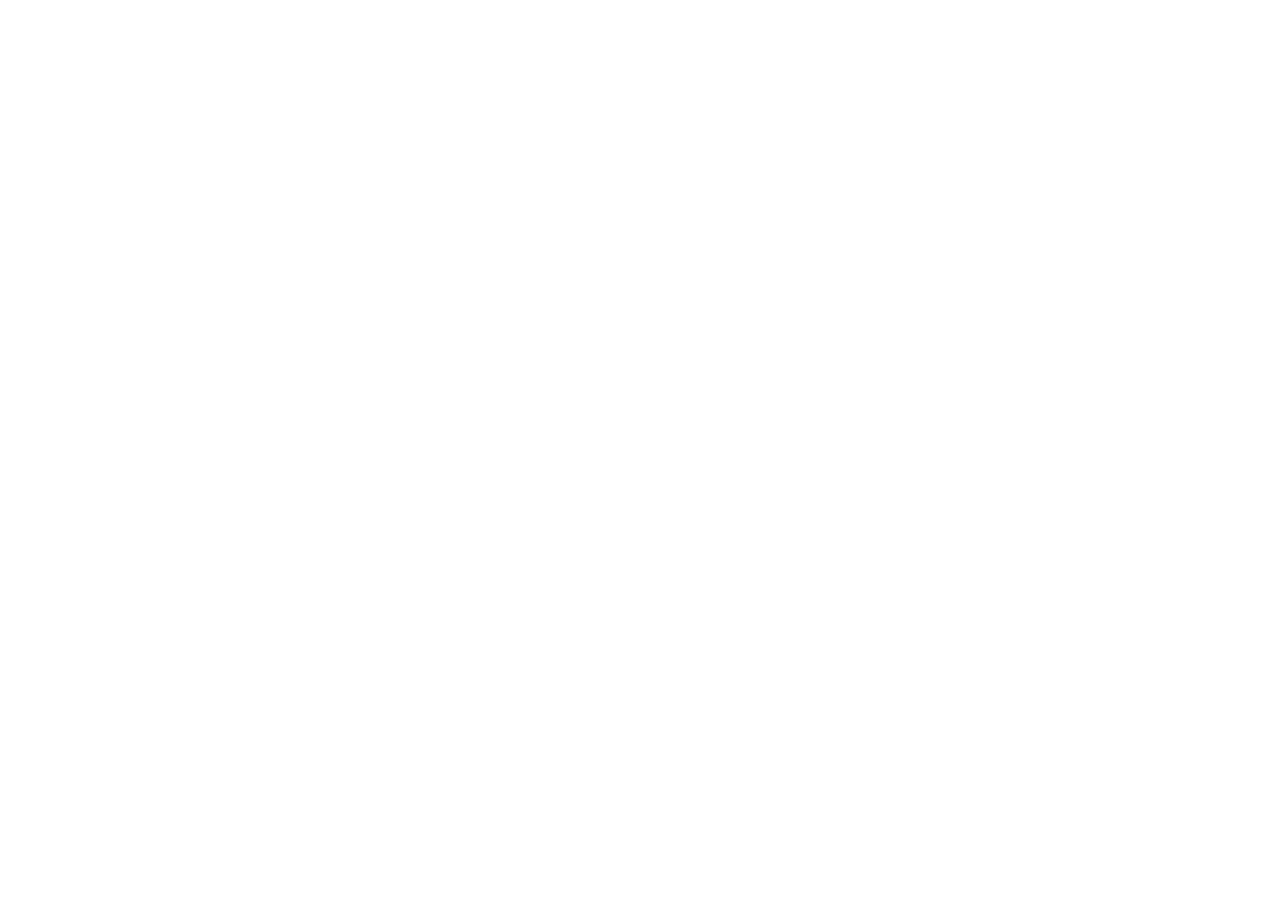
==== firefox/popup/popup.html @ 288c42ea "Init commit" ====
<!DOCTYPE html>

<html>
  <head>
    <meta charset="utf-8">
    <link rel="stylesheet" href="panel.css"/>
  </head>

<body>
  <div id="content"></div>
  <script src="popup.js"></script>
</body>

</html>
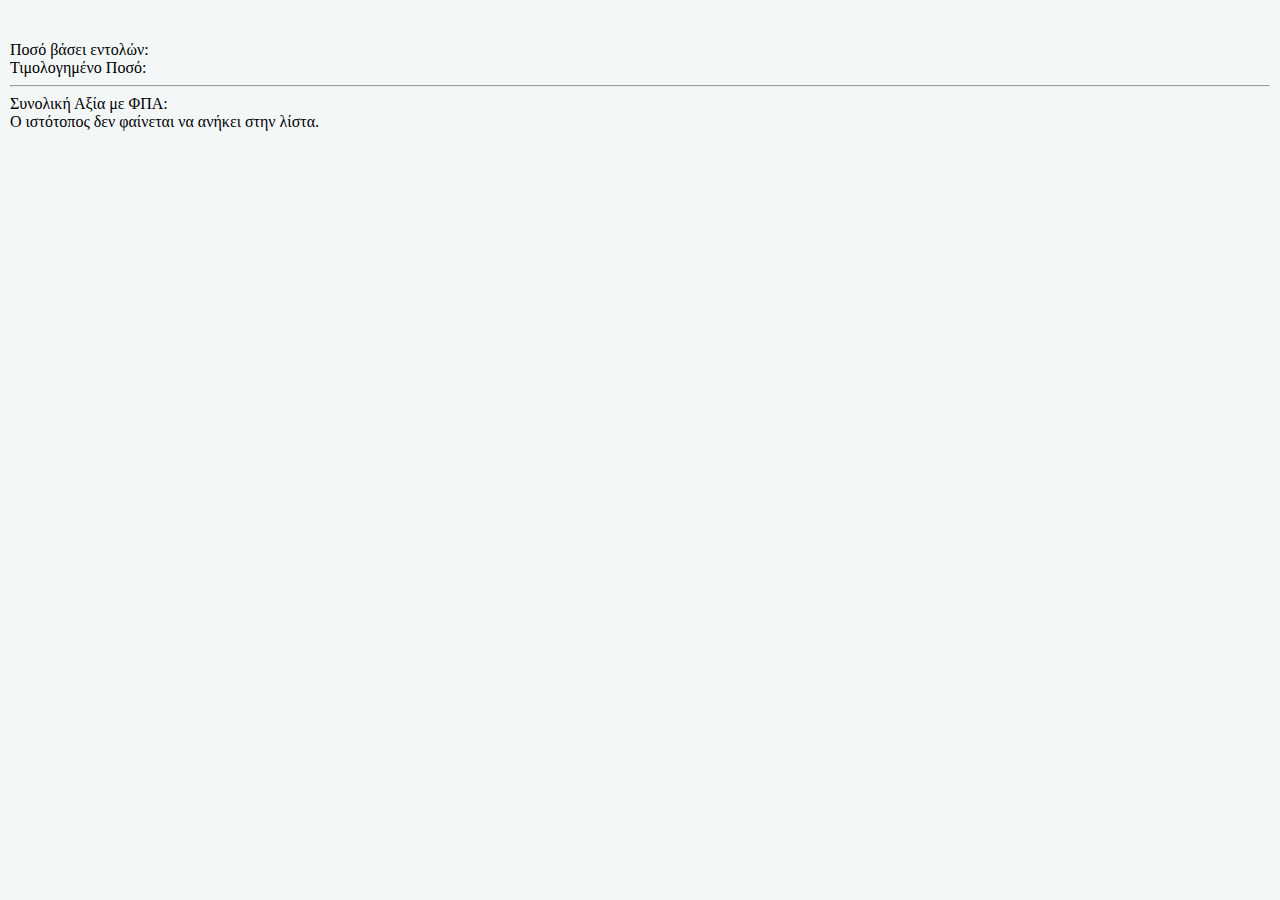
==== commit 49c08243: "added detailed data in view" ====
--- a/firefox/popup/popup.html
+++ b/firefox/popup/popup.html
@@ -3,11 +3,20 @@
 <html>
   <head>
     <meta charset="utf-8">
-    <link rel="stylesheet" href="panel.css"/>
+    <link rel="stylesheet" href="popup.css"/>
   </head>
 
 <body>
-  <div id="content"></div>
+  <h1 id="title"></h1>
+  <div id="in-list">
+    Ποσό βάσει εντολών: <span id="entolon"></span><br/>
+    Τιμολογημένο Ποσό: <span id="timologimeno"></span>
+    <hr/>
+    Συνολική Αξία με ΦΠΑ: <span id="total"></span>
+  </div>
+  <div id="not-in-list">
+    <span>Ο ιστότοπος δεν φαίνεται να ανήκει στην λίστα.</span>
+  </div>
   <script src="popup.js"></script>
 </body>
 
--- a/firefox/popup/popup.css
+++ b/firefox/popup/popup.css
@@ -0,0 +1,15 @@
+html, body {
+  height: 100%;
+  width: 100%;
+  margin: 0;
+  box-sizing: border-box;
+}
+
+body {
+  padding: 20px 10px;
+  background-color: #F4F7F8;
+}
+
+.hidden {
+  display: none;
+}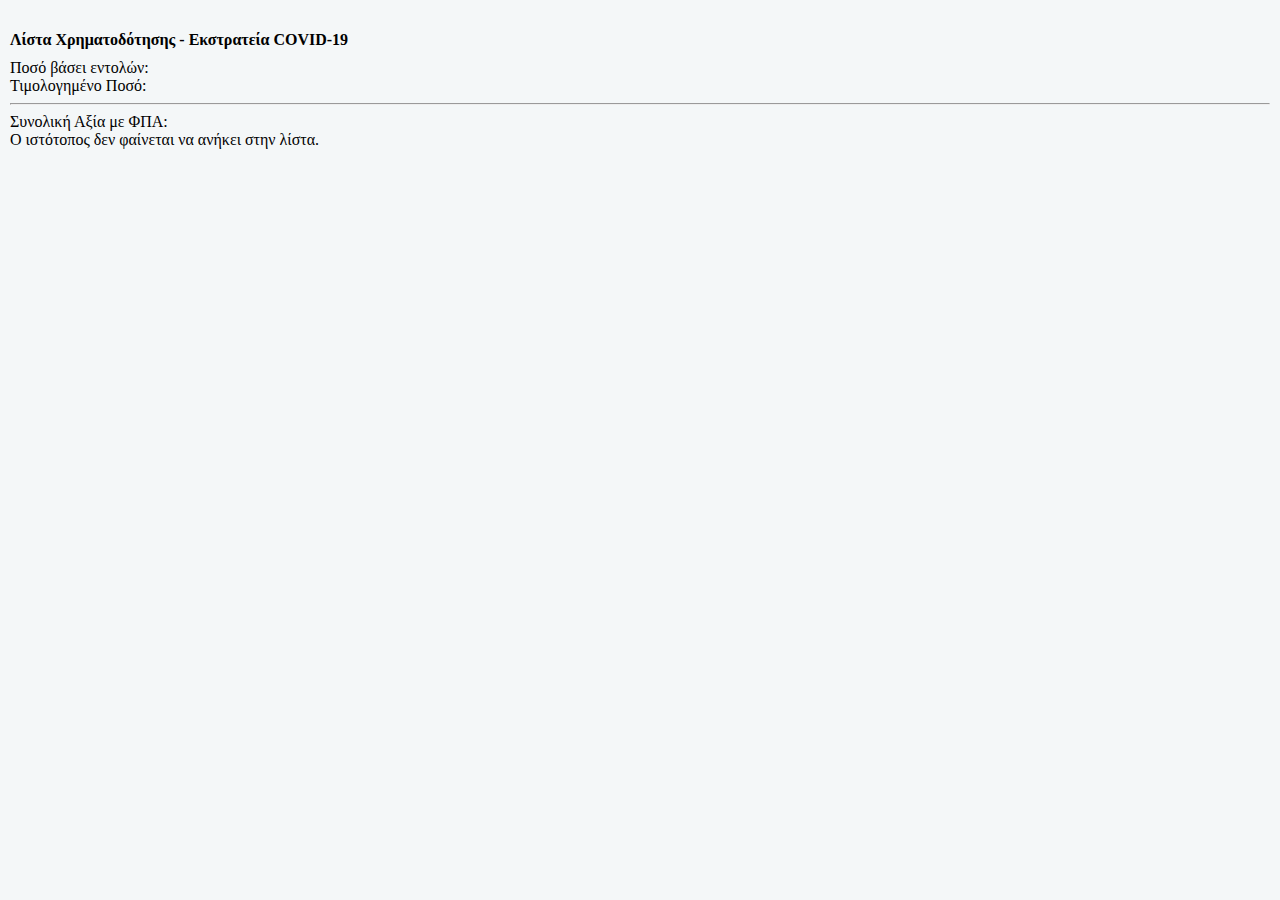
==== commit c638c780: "ui & style fixes" ====
--- a/firefox/popup/popup.html
+++ b/firefox/popup/popup.html
@@ -7,7 +7,7 @@
   </head>
 
 <body>
-  <h1 id="title"></h1>
+  <h1 id="title">Λίστα Χρηματοδότησης - Εκστρατεία COVID-19</h1>
   <div id="in-list">
     Ποσό βάσει εντολών: <span id="entolon"></span><br/>
     Τιμολογημένο Ποσό: <span id="timologimeno"></span>
@@ -17,6 +17,7 @@
   <div id="not-in-list">
     <span>Ο ιστότοπος δεν φαίνεται να ανήκει στην λίστα.</span>
   </div>
+  <script type="application/javascript" src="../browser-polyfill.js"></script>
   <script src="popup.js"></script>
 </body>
 
--- a/firefox/popup/popup.css
+++ b/firefox/popup/popup.css
@@ -5,9 +5,14 @@
   box-sizing: border-box;
 }
 
+h1 {
+  font-size: 16px;
+}
+
 body {
   padding: 20px 10px;
   background-color: #F4F7F8;
+  min-width: 200px;
 }
 
 .hidden {
